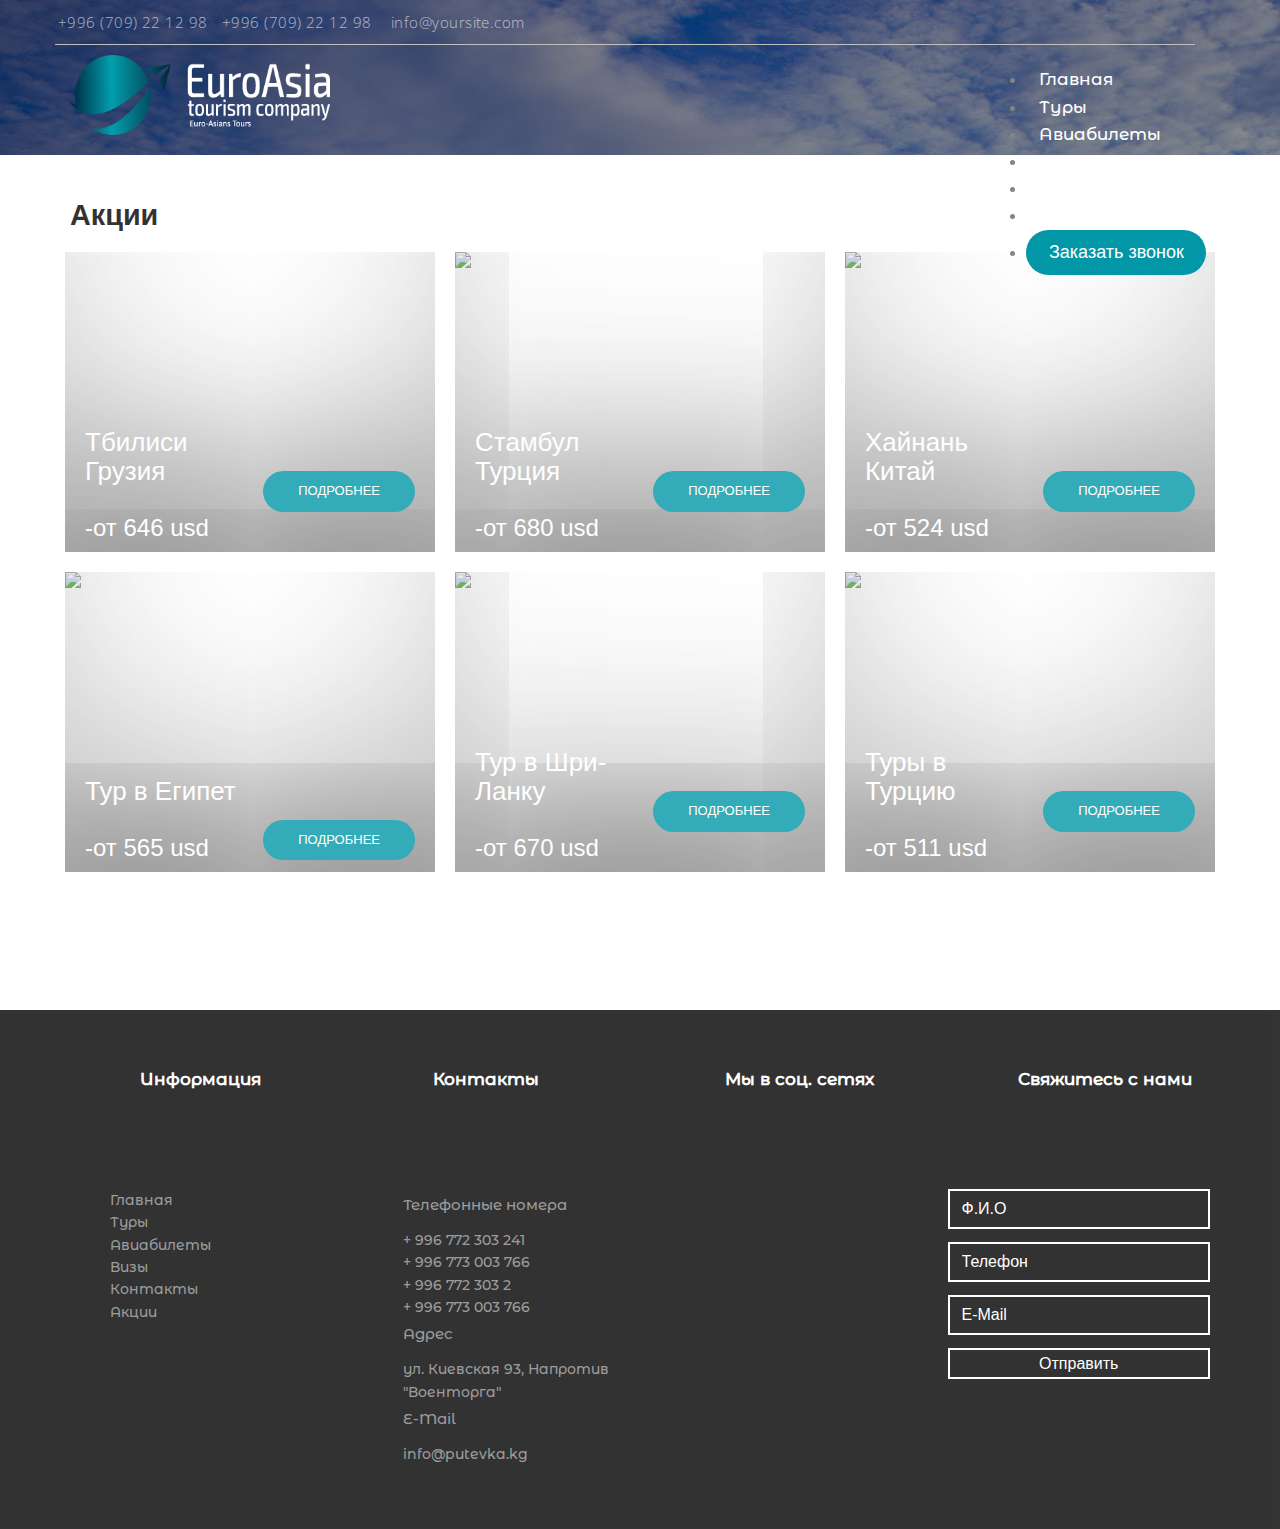
==== accien.html @ 18db5820 "Added h1 tag" ====
<!DOCTYPE html>
<!--[if lt IE 7]>      <html class="no-js lt-ie9 lt-ie8 lt-ie7"> <![endif]-->
<!--[if IE 7]>         <html class="no-js lt-ie9 lt-ie8"> <![endif]-->
<!--[if IE 8]>         <html class="no-js lt-ie9"> <![endif]-->
<!--[if gt IE 8]><!--> <html class="no-js"> <!--<![endif]-->
	<head>
	<meta charset="utf-8">
	<meta http-equiv="X-UA-Compatible" content="IE=edge">
	<title>Главная страничка</title>
	<meta name="viewport" content="width=device-width, initial-scale=1">
	<meta name="description" content="" />
	<meta name="keywords" content="" />
	<meta name="author" content="" />

  	<!-- Facebook and Twitter integration -->
	<meta property="og:title" content=""/>
	<meta property="og:image" content=""/>
	<meta property="og:url" content=""/>
	<meta property="og:site_name" content=""/>
	<meta property="og:description" content=""/>
	<meta name="twitter:title" content="" />
	<meta name="twitter:image" content="" />
	<meta name="twitter:url" content="" />
	<meta name="twitter:card" content="" />

	<!-- Place favicon.ico and apple-touch-icon.png in the root directory -->
	<link rel="shortcut icon" href="favicon.ico">
	 <link href='https://fonts.googleapis.com/css?family=Open+Sans:400,700,300' rel='stylesheet' type='text/css'>
	<!-- Animate.css -->
	<link rel="stylesheet" href="css/animate.css">
	<!-- Icomoon Icon Fonts-->
	<link rel="stylesheet" href="css/icomoon.css">
	<!-- Bootstrap  -->
	<link rel="stylesheet" href="css/bootstrap.css">
	<!-- Superfish -->
	<link rel="stylesheet" href="css/superfish.css">
    <!--main style-->
	<link rel="stylesheet" href="css/style.css">
	<!-- Modernizr JS -->
	<script src="js/modernizr-2.6.2.min.js"></script>
	<!-- FOR IE9 below -->
	<!--[if lt IE 9]>
	<script src="js/respond.min.js"></script>
	<![endif]-->
	</head>
	<body>
		
		<div id="fh5co-header">

			<header id="fh5co-header-section">
				<div style="background-image: url(images/head.jpg); position:relative;">
				<div class="container">

					<div class="top-1 row">
						<div class="col-sm-8 num-email">
						  <ul>
							<li><i class="icon-phone2"></i>+996 (709) 22 12 98</li>
							<li>+996 (709) 22 12 98</li>
							<li><i class="icon-mail"></i><span class="mail">info@yoursite.com</span></li>
						  </ul>
						</div>

                    <div class="pull-right">
						<ul>
							<li><a href="#"><i class="icon-twitter2"></i></a></li>
							<li><a href="#"><i class="icon-facebook2"></i></a></li>
							<li><a href="#"><i class="icon-instagram"></i></a></li>
							<li><a href="#"><i class="icon-youtube"></i></a></li>
						</ul>
					</div>
					</div>


					<div class="nav-header">
						<a href="#" class="js-fh5co-nav-toggle fh5co-nav-toggle"><i></i></a>
						<div class="col-sm-4 img_div"><a href="index.html"><img class="logo" src="images/logo.png" alt="логотип сайта" height="80" width="260"></a></div>
						<!-- START #fh5co-menu-wrap -->
						<nav id="fh5co-menu-wrap" role="navigation">
							<ul class="menu-li sf-menu" id="fh5co-primary-menu">
								<li class="active"><a href="index.html">Главная</a></li>
								<li><a href="tours.html">Туры</a></li>
								<li><a href="avias.html">Авиабилеты</a></li>
								<li><a href="vizas.html">Визы</a></li>
								<li><a href="contact.html">Акции</a></li>
								<li><a href="ik.html">Иссык-Куль</a></li>
								<li><button class="pulse-button">Заказать звонок</button></li>
							</ul>
						</nav>
					</div>
				</div>
			</div>
			</header>



		</div>
		
					<div class="log-accien">
						<h1>Акции</h1>
			
				<div class="fh5co-listing">
			<div class="container">
				<div class="row">

					<div class="col-md-4 col-sm-4 fh5co-item-wrap">
						<a  href="one.html" class="fh5co-listing-item">
							<img src="images/img-1.jpg" alt="" class="img-responsive">
							<div class="fh5co-listing-copy">
								<button>ПОДРОБНЕЕ</button>
								<h2>Тбилиси Грузия</h2>
								<h3>-от 646 usd</h3>

								</div>


						</a>
					</div>

					<div class="col-md-4 col-sm-4 fh5co-item-wrap">
						<a class="fh5co-listing-item">
							<img src="images/img-2.jpg" alt="Free HTML5 Bootstrap Template by FreeHTML5.co" class="img-responsive">
							<div class="fh5co-listing-copy">
								<button>ПОДРОБНЕЕ</button>
								<h2>Стамбул Турция</h2>
								<h3>-от 680 usd</h3>
							</div>
						</a>
					</div>
					<div class="col-md-4 col-sm-4 fh5co-item-wrap">
						<a class="fh5co-listing-item">
							<img src="images/img-3.jpg" alt="Free HTML5 Bootstrap Template by FreeHTML5.co" class="img-responsive">
							<div class="fh5co-listing-copy">
								<button>ПОДРОБНЕЕ</button>
								<h2>Хайнань Китай</h2>
								<h3>-от 524 usd</h3>
							</div>
						</a>
					</div>
					<!-- END 3 row -->

					<div class="col-md-4 col-sm-4 fh5co-item-wrap">
						<a class="fh5co-listing-item">
							<img src="images/img-4.jpg" alt="Free HTML5 Bootstrap Template by FreeHTML5.co" class="img-responsive">
							<div class="fh5co-listing-copy">
								<button>ПОДРОБНЕЕ</button>
								<h2>Тур в Египет</h2>
								<h3>-от 565 usd</h3>
							</div>
						</a>
					</div>
					<div class="col-md-4 col-sm-4 fh5co-item-wrap">
						<a class="fh5co-listing-item">
							<img src="images/img-5.jpg" alt="Free HTML5 Bootstrap Template by FreeHTML5.co" class="img-responsive">
							<div class="fh5co-listing-copy">
								<button>ПОДРОБНЕЕ</button>
								<h2>Тур в Шри-Ланку</h2>
								<h3>-от 670 usd</h3>
							</div>
						</a>
					</div>
					<div class="col-md-4 col-sm-4 fh5co-item-wrap">
						<a class="fh5co-listing-item">
							<img src="images/img-6.jpg" alt="Free HTML5 Bootstrap Template by FreeHTML5.co" class="img-responsive">
							<div class="fh5co-listing-copy">
								<button>ПОДРОБНЕЕ</button>
								<h2>Туры в Турцию</h2>
								<h3>-от 511 usd</h3>
							</div>
						</a>
					</div>
					<!-- END 3 row -->


				</div>
			</div>
		</div>
		<footer>
					<div id="footer">
					<div class="container">
						<div class="row">
							<div class="col-md-3 col-sm-3">
								<h1>Информация</h1>
								<ul>
									<li>Главная</li>
									<li>Туры</li>
									<li>Авиабилеты</li>
									<li>Визы</li>
									<li>Контакты</li>
									<li>Акции</li>
								</ul>
							</div>
							<div class="col-md-3 col-sm-3">
								<h1>Контакты</h1>
								<ul>
									<span>Телефонные номера</span>
									<li>+ 996 772 303 241</li>
									<li>+ 996 773 003 766</li>
									<li>+ 996 772 303 2</li>
									<li>+ 996 773 003 766</li>
									<span>Адрес</span>
									<li>ул. Киевская 93, Напротив "Военторга"</li>
									<span>E-Mail</span>
									<li>info@putevka.kg</li>
								</ul>
							</div>
							<div class="col-md-3 col-sm-3">
								<h1>Мы в соц. сетях</h1>
								<p class="fh5co-social-icons">
									<a href="#"><i class="icon-twitter2"></i></a>
									<a href="#"><i class="icon-facebook2"></i></a>
									<a href="#"><i class="icon-instagram"></i></a>
									<a href="#"><i class="icon-dribbble2"></i></a>
									<a href="#"><i class="icon-youtube"></i></a>
								</p>
							</div>
							<div class="col-md-3 col-sm-3">
								<h1>Свяжитесь с нами</h1>
								<form>
									<input placeholder="Ф.И.О"></input>
									<input placeholder="Телефон"></input>
									<input placeholder="E-Mail"></input>
									<button>Отправить</button>
								</form>
							</div>
						</div>
					</div>
				</div>
			</footer>
		</div>
		<script>

		window.onscroll = function() {
			var scrolled = window.pageYOffset || document.documentElement.scrollTop;
			document.getElementsByClassName('top-1').style.backgroundColor= scrolled==0?"red":"blue";
		}

		$(document).ready(function(){
			$("#myBtn").click(function(){
				$("#myModal").modal();
			});
			$(".tar").click(function(){
				$("#myModal").modal();
			});
			           
	});
</script>
					
				
			
		
		
		
		
	

	<script src="js/jquery.min.js"></script>
	<!-- jQuery Easing -->
	<script src="js/jquery.easing.1.3.js"></script>
	<!-- Bootstrap -->
	<script src="js/bootstrap.min.js"></script>
	<!-- Waypoints -->
	<script src="js/jquery.waypoints.min.js"></script>
	<!-- Stellar -->
	<script src="js/jquery.stellar.min.js"></script>
	<!-- Superfish -->
	<script src="js/hoverIntent.js"></script>
	<script src="js/superfish.js"></script>

	<!-- Main JS -->
	<script src="js/main.js"></script>

	</body>
</html>
---- css/style.css ----
@font-face {
  font-family: 'icomoon';
  src: url("../fonts/icomoon/icomoon.eot?srf3rx");
  src: url("../fonts/icomoon/icomoon.eot?srf3rx#iefix") format("embedded-opentype"), url("../fonts/icomoon/icomoon.ttf?srf3rx") format("truetype"), url("../fonts/icomoon/icomoon.woff?srf3rx") format("woff"), url("../fonts/icomoon/icomoon.svg?srf3rx#icomoon") format("svg");
  font-weight: normal;
  font-style: normal;
}
@font-face {
  font-family: 'Montserrat';

  src: url("../fonts/Monsteratt/MontserratAlternates-Medium.eot");
  src: url("../fonts/Monsteratt/MontserratAlternates-Medium.eot?#iefix") format("embedded-opentype"),
  url("../fonts/Monsteratt/MontserratAlternates-Medium.woff") format("woff"),
  url("../fonts/Monsteratt/MontserratAlternates-Medium.ttf") format("truetype");
  font-weight: normal;
  font-style: normal;
}
.log-accien {
  top: 200px;
  position: absolute;
  width: 100%;
  z-index: 2;
  height:auto;
  color: #fff;
  opacity: 0.8;
}
.log-accien h1 {
  font-size: 1.8em;
  font-weight:800;
  color:#000;
  margin-left: 70px;
  margin-bottom: 100px;
  position:relative;
}
#place {
  width: 100%;
  height: 200px;
  position: relative;
}
.block-img {
  width:20px;
  height: 20px;
  position: absolute;
  margin-bottom:7px;
  margin-right: 5px;
  z-index: 999;
}
.sub-up {
  width:100%;
  height:100%;
  display: block;
  background-color: #000;
  position: absolute;
  z-index: 9999;
  transition: all.3s ease-in-out;
  -webkit-transition:all.3s ease-in-out;
  -o-transition:all.3s ease-in-out;
  -moz-transition:all.3s ease-in-out;
  -ms-transition:all.3s ease-in-out;
  opacity: 0;
}
.sub-up button {
  border: none;
  color: #fff;
  border-radius: 100px;
  font-size: 13px;
  padding: 10px 35px;
  margin-top: 13%;
  background:#0297a7;
}
.sub-button button:hover{
  background: #4246ff;
  transition: 0.5s ease;
  -webkit-transition:0.5s ease;
  -o-transition:0.5s ease;
  -moz-transition:0.5s ease;
  -ms-transition:0.5s ease;
}
.sub-up p{
  color: #fff;
  font-size: 20px;
  margin-left: 5%;
  margin-top: 6%;
  width: 100%;
}
.sub-up h4 {
  color: #fff;
  font-size: 20px;
  width: 50%;
  float:left;
  margin-left: 5%;
  
  font-weight: 700;
}
.sub-up h3 {
  width: 90%;
  margin: 5% 0 5% 5%;
  font-weight: 700;
}
.sub-up h3 img {
  width: 25px;
  height: 25px;
  margin-bottom:3.3%;
  margin-right: 2%;
}
.fh5co-item-wrap a:hover .sub-up{
  transition: 1s ease;
  -webkit-transition:1s ease;
  -o-transition:1s ease;
  -moz-transition:1s ease;
  -ms-transition:1s ease;
  display:block;
  opacity: 0.89;
}
.fh5co-item-wrap a:hover .hiding {
  display: none;
}
/**/
.h-1 {
  font-size: 1.6em;
  font-weight:700;
  color:#000;
  position:relative;
}
#myCarousel p {
  position: absolute;
  z-index: 999999;
  margin: 4.5%;
  font-size: 1.5em;
  padding: 1.5%;
  border-radius: 10px;
  background-color: #028495;
  color: #fff;
  font-weight: 740;
}
.large p, .text p {
  color:#000;
}
.large h3, h4 {
  font-weight: 600;
  color:#000;
  margin-bottom: 3%;
}
.large img {
  width: 100%;
  height:100%;
  margin: 4% 9% 0 0;
}
.large {
  margin-left: 5%;
}
/*main css*/
/*Стили для Блока*/
#block_1 {
  width:85%;
  height: 100%;
  margin-left: 15%;
  border: 6px solid #028495;
  box-shadow: 0 25px 45px 0 rgba(0,0,0, .2)
}
@media (max-width: 992px){

  #block_1 {
    width:100%;
    height: 90%;
    margin-top:5%;
    margin-bottom: 5%;
    border-style: solid;
    border-color: #028495;
    border-width: 4px;
    float:left;
    margin-left:0;
  }
}
#block_1 input {
  width: 80%;
  height: 40px;
  margin: 0 0 10% 10%;
  color: #000;
  border-style:solid;
  border-width: 1px;
  border-color: #737373;
  border-radius: 4px;
  outline: none;
  padding: 10px 10px;
}
#block_1 h1 {
  width:86%;
  font-size: 20px;
  margin-top: 7%;
  margin-left: 14%;
}
#block_1 div input {
  width:80%;
  margin:0 0 10% 10%;
  color: #000;

}
.text {
  color: #000;
  background-color: #f7f7f7;
  padding: 30px;
  margin-top: 5%;
}
.text h3 {
  margin-bottom: 5%;
}
#block_1 button {
  width: 80%;
  height: 40px;
  background-color: #0297a7;
  border: none;
  border-radius: 20px;
  margin:10%;
}
.log h1 {
  font-size: 40px;
  text-align: left;
  margin-left: 8%
}
/*Конец стилей для Блока*/
/*footer*/
#footer  h1 {
  font-size: 17px;
  font-family: 'Montserrat';
  float: left;
/*  text-align: center;*/
  width: 100%;
  color: #fff;
}
#footer  span {
  font-size: 15px;
  font-family: 'Montserrat';
  float:left;
  text-align: 100%;
  width: 100%;
  margin-top: 4px;
  margin-bottom: 12px;
}
#footer  li {
  list-style-type: none;
  font-size:14px;
  font-family: 'Montserrat';
  text-align: left;
}
#footer input {
  width: 100%;
  height: 40px;
  margin-bottom: 13px;
  padding-left: 12px;
  background: none;
  border-style: solid;
  border-color: #fff;
  border-width: 2px;
  color: #fff;
  font-weight: 200;
}
#footer ::-webkit-input-placeholder {color: #fff;}
#footer ::-o-input-placeholder {color: #fff;}
#footer ::-moz-input-placeholder {color: #fff;}
#footer ::-ms-input-placeholder {color: #fff;}
#footer  button {
  width: 100%;
  text-align: center;
  background: none;
  border-style: solid;
  border-color: #fff;
  border-width: 2px;
  color: #fff;
  font-family: Arial, sans-serif;
}
/*Конец измененного футера*/
/*Стиль Карты*/
.map_1 {
  height: 400px;
  margin-top: 3%;
}

/*Стили для Туры*/

.ul_2 {
  width:90%;
  height: 100%;
  background-color: #f2f2f2;
  margin: 0 0 5% 5%;
}
.ul_2 > li {
  list-style-type: none;
}
.ul_2 > li > label > span{
  color: #000;
  font-size: 14px;
  font-family: 'Montserrat', sans-serif;
  margin-bottom: 10px;
  margin-left: 10px;
  font-weight: 100;
  opacity: 1;
}
/*Стили для Визы*/
.h_1 {
  float: left;
  text-align: left;
  font-size: 30px;
  color: #000;
  margin-left: 3%;
  float: left;

  width: 97%;
  font-family: 'Montserrat';
  height: auto;
}

.h_2 > li {
  text-align: left;
  width: 100%;
  height:;
  font-family: 'Montserrat';
  float: left;
  margin:0;
  margin-bottom: 0.3%;
  font-size: 15px;
  color: #0297a7;
  list-style-type: none;
}
.h_2 > li > span {
  text-align: left;
  font-family: 'Montserrat';
  padding-left: 6px;
  font-size: 15px;
  color: #000;
}
.log {
  top: 200px;
  position: absolute;
  width: 100%;
  z-index: 2;
  height:auto;
  color: #fff;
  opacity: 0.8;
}
/*Конец стилей для Визы*/



/*для description*/
.content{
  position: relative;
  background: #4246ff;
  height: auto;
  width: 100%;
}

/*второй позвони*/
.own_input {
    width: 300px;
    height: 50px;
    font-size: 16px;
    padding-left: 12px;
    position: relative;
}
.own_img {
    width:50px;
    height: 50px;
    z-index: 222;
}

.own_img:hover{
  cursor: pointer;
}

.top-1 ul li{
  font-size: 15px;
  list-style: none;
  display: inline;
  padding: 5px;
  line-height:35px;
  color: #fff;
  opacity: .60;
  letter-spacing: .45px;
  font-family: "Open Sans", sans-serif;
}
.top-1{
  position: relative;
  float: left;
  width: 100%;
  padding-top: 5px;
  border-bottom: 1px silver solid;
  height: 45px;
}
.num-email{
margin-left: -57px;
}
.icon-mail{
  padding-right: 5px!important;
}
.top-1 ul li:hover{
  cursor: pointer;
  opacity: 1;
  transition: all.3s ease;
  -webkit-transition:3s ease;
  -o-transition:3s ease;
  -moz-transition:3s ease;
  -ms-transition:3s ease;
}
.logo{
  display: flex;
  justify-content: center;
  height:80px; 
  width:260px;
}
.img_div {
  margin-top: 10px;
  width: 25%;
}
/*modal*/
.z-modal{
  z-index: 9999999;
  width: auto;
  min-height: 150px;
  max-height: none;
  height: auto;
}
.manager-icon{
  margin: 0 auto;
  height: 100px;
  width: 100px;
  background: url(../images/dispatcher.png) center no-repeat;
  background-size:100%;
}
.callme-title, .widget-title{
  font-family: OpenSansSemiBold, sans-serif;
  font-size: 26px;
  letter-spacing: -1.1px;
  text-align: center;
  color: #333333;
}
.callme-form{
  padding:5px 0 30px 30px;
  display: inline-block;
}
.messengers{
  text-align: center;
}
.messengers img{
  height: 90px;
  width: 90px;
}

.callme-input{
  width: 280px;
  border-radius: 28px;
  background-color: #ffffff;
  border: solid 1px #d4d7da;
  outline: none;
  font-size: 17px;
  text-align: left;
  color: #8c97a0;
  padding: 15px 20px;
  font-family: OpenSansRegular, sans-serif;
}
.callme-button{
  text-align: center;
  color: #fff;
  border: none;
  background-color: #0297a7;
  line-height: 58px;
  min-width: 236px;
  height: 58px;
  border-radius: 100px;
  text-transform: uppercase;
}
/*blok turov*/
.small-listing {
  float: left;
  position: relative;
  width: 75%;
}
@media (max-width: 977px){
  .small-listing {
  float: left;
  position: relative;
  width: 99%;
  margin-left: 1%;
}
}
.small-listing .fh5co-item-wrap {
  padding-left: 10px;
  padding-right: 10px;
  margin-bottom: 20px;
  position: relative;
  width:360px;
  height: 100%;
}
.small-listing .fh5co-item-wrap .fh5co-listing-item {
  background: #fff;
  position: relative;
  display: block;
  width: 100%;
  height: 100%;
  cursor: pointer;
  overflow: hidden;
  
}
.small-listing .fh5co-item-wrap .fh5co-listing-item:after {
  position: absolute;
  content: "";
  height: 100%;
  width: 100%;
  top: 0;
  z-index: 12;
  -webkit-box-shadow: inset 0px -126px 211px -69px rgba(0, 0, 0, 0.75);
  -moz-box-shadow: inset 0px -126px 211px -69px rgba(0, 0, 0, 0.75);
  box-shadow: inset 0px -126px 211px -69px rgba(0, 0, 0, 0.75);
  -webkit-transition: 0.3s;
  -o-transition: 0.3s;
  transition: 0.3s;
}
.small-listing .fh5co-item-wrap .fh5co-listing-item img {
  position: relative;
  width: 360px;
  height: 250px;
  z-index: 10;
  -webkit-transition: 0.3s;
  -o-transition: 0.3s;
  transition: 0.3s;
}
.small-listing .fh5co-item-wrap .fh5co-listing-item .fh5co-listing-copy {
  position: absolute;
  bottom: 0;
  left: 20px;
  right: 20px;
  z-index: 15;
  font-size: 16px;
}
.small-listing .fh5co-item-wrap .fh5co-listing-item .fh5co-listing-copy h2 {
  color: #fff;
  font-size: 23px;
  -webkit-transition: 0.2s;
  -o-transition: 0.2s;
  transition: 0.2s;
}
.small-listing .fh5co-item-wrap .fh5co-listing-item .fh5co-listing-copy .icon {
  display: block;
  position: absolute;
  right: 0;
  top: 0;
  bottom: 20px;
  width: 30px;
  height: 30px;
  border: 1px solid #fff;
  line-height: 32px;
  font-size: 16px;
  text-align: center;
  -webkit-border-radius: 50%;
  -moz-border-radius: 50%;
  -ms-border-radius: 50%;
  border-radius: 50%;
  -webkit-transition: 0.2s;
  -o-transition: 0.2s;
  transition: 0.2s;
}
.small-listing .fh5co-item-wrap .fh5co-listing-item .fh5co-listing-copy .icon i {
  color: #fff;
}
.small-listing .fh5co-item-wrap .fh5co-listing-item:hover img {
  -webkit-transform: scale(1.1);
  -moz-transform: scale(1.1);
  -ms-transform: scale(1.1);
  -o-transform: scale(1.1);
  transform: scale(1.1);
}
.small-listing .fh5co-item-wrap .fh5co-listing-item .fh5co-listing-copy > button:hover{
  background: #4246ff;
  transition: 0.5s ease;
  -webkit-transition:0.5s ease;
  -o-transition:0.5s ease;
  -moz-transition:0.5s ease;
  -ms-transition:0.5s ease;
}
.small-listing .fh5co-item-wrap .fh5co-listing-item:hover:after {
  -webkit-box-shadow: inset 0px -126px 311px -69px rgba(0, 0, 0, 0.95);
  -moz-box-shadow: inset 0px -126px 311px -69px rgba(0, 0, 0, 0.95);
  box-shadow: inset 0px -126px 311px -69px rgba(0, 0, 0, 0.95);
}
.small-listing .fh5co-item-wrap .fh5co-listing-item:hover .fh5co-listing-copy h2{
  margin-left: 10px;
}
/*The end*/
.small-listing .fh5co-item-wrap .fh5co-listing-item .fh5co-listing-copy h3{
  color: #fff;
  font-size: 18px;
  transition: all.1s ease-in-out;
  -webkit-transition:all.1s ease-in-out;
  -o-transition:all.1s ease-in-out;
  -moz-transition:all.1s ease-in-out;
  -ms-transition:all.1s ease-in-out;
}
.small-listing .fh5co-item-wrap .fh5co-listing-item:hover .fh5co-listing-copy h3{
  margin-left: 10px;
  transition: all.2s ease;
  -webkit-transition:all.2s ease;
  -o-transition:all.2s ease;
  -moz-transition:all.2s ease;
  -ms-transition:all.2s ease;
}

.fh5co-listing-copy{
  display: block;
}
.podrob{
  width: 50%;
  padding: 0;
}
.fh5co-listing-copy  button {
  border: none;
  color: #fff;
  border-radius: 100px;
  font-size: 13px;
  padding: 10px 35px;
  float: right;
  margin-top: 13%;
  background:#0297a7;
}
.fh5co-listing-copy  button:hover{
  background: #4246ff;
  transition: 0.5s;
  -webkit-transition:0.5s ease;
  -o-transition:0.5s ease;
  -moz-transition:0.5s ease;
  -ms-transition:0.5s ease;
}

/*button*/
.pulse-button {
  text-align: center;
  font-weight: 500;
  color: #fff;
  font-size: 18px;
  position: relative;
  width: 180px;
  height: 45px;
  border: none;
  box-shadow: 0 0 0 0 rgba(240, 241, 243,0.7);
  border-radius: 40px;
  background-color: #0297a7;
  background-size:cover;
  background-repeat: no-repeat;
  cursor: pointer;
  -webkit-animation: pulse 1s infinite cubic-bezier(0.66, 0, 0, 1);
  -moz-animation: pulse 1s infinite cubic-bezier(0.66, 0, 0, 1);
  -ms-animation: pulse 1s infinite cubic-bezier(0.66, 0, 0, 1);
  animation: pulse 1s infinite cubic-bezier(0.66, 0, 0, 1);
}
.pulse-button:hover
{
  cursor: pointer;
  -webkit-animation: none;-moz-animation: none;-ms-animation: none;animation: none;
}
/*animation of button*/
@-webkit-keyframes pulse {to {box-shadow: 0 0 0 25px rgba(232, 76, 61, 0);}}
@-moz-keyframes pulse {to {box-shadow: 0 0 0 25px rgba(232, 76, 61, 0);}}
@-ms-keyframes pulse {to {box-shadow: 0 0 0 25px rgba(232, 76, 61, 0);}}
@keyframes pulse {to {box-shadow: 0 0 0 25px rgba(232, 76, 61, 0);}}

body {
  font-family: "Raleway", Arial, sans-serif;
  line-height: 1.6;
  font-size: 16px;
  background: #fff;
  color: #848484;
  font-weight: 300;
  overflow-x: hidden;
}
body.fh5co-offcanvas {
  overflow: hidden;
}

a {
  color: #fff;
  -webkit-transition: 0.5s;
  -o-transition: 0.5s;
  transition: 0.5s;
}
a:hover {
  text-decoration: none !important;
  color: #fff !important;
}

p, ul, ol {
  margin-bottom: 1.5em;
  font-size: 16px;
  color: #848484;
  font-family: "Raleway", Arial, sans-serif;
}

h1, h2, h5, h6 {
  color: #5a5a5a;
  font-family: "Raleway", Arial, sans-serif;
  font-weight: 400;
  margin: 0 0 30px 0;
}

figure {
  margin-bottom: 2em;
}

::-webkit-selection {
  color: #fcfcfc;
  background: #264E86;
}

::-moz-selection {
  color: #fcfcfc;
  background: #264E86;
}

::selection {
  color: #fcfcfc;
  background: #264E86;
}

#fh5co-header {
  position: relative;
  margin-bottom: 0;
  z-index: 9999999;
}

.fh5co-cover,
.fh5co-hero {
  position: relative;
  height: 800px;
}
@media screen and (max-width: 768px) {
  .fh5co-cover,
  .fh5co-hero {
    height: 700px;
  }
}
.fh5co-cover.fh5co-hero-2,
.fh5co-hero.fh5co-hero-2 {
  height: 600px;
}
.fh5co-cover.fh5co-hero-2 .fh5co-overlay,
.fh5co-hero.fh5co-hero-2 .fh5co-overlay {
  position: absolute !important;
  width: 100%;
  top: 0;
  left: 0;
  bottom: 0;
  right: 0;
  z-index: 1;
  background: rgba(0, 0, 0, 0.8);
}

.fh5co-overlay {
  position: absolute !important;
  width: 100%;
  top: 0;
  left: 0;
  bottom: 0;
  right: 0;
  z-index: 1;
  background: rgba(0, 0, 0, 0.2);
}

.fh5co-cover {
  background-size: cover;
  position: relative;
}
@media screen and (max-width: 768px) {
  .fh5co-cover {
    heifght: inherit;
    padding: 3em 0;
  }
}
.fh5co-cover .btn {
  padding: 1em 3em;
  opacity: .9;
  background: #83CC61 !important;
}
.fh5co-cover.fh5co-cover_2 {
  height: 600px;
}
@media screen and (max-width: 768px) {
  .fh5co-cover.fh5co-cover_2 {
    heifght: inherit;
    padding: 3em 0;
  }
}
.fh5co-cover .desc {
  top: 45%;
  position: absolute;
  width: 100%;
  margin-top: -80px;
  z-index: 2;
  color: #fff;
}
@media screen and (max-width: 768px) {
  .fh5co-cover .desc {
    padding-left: 15px;
    padding-right: 15px;
  }
}
.fh5co-cover .desc h2 {
  color: #fff;
  text-transform: uppercase;
  font-size: 60px;
  margin-bottom: 30px;
  font-weight: 300 !important;
}
.fh5co-cover .desc h2 strong {
  font-weight: 700;
}
@media screen and (max-width: 768px) {
  .fh5co-cover .desc h2 {
    font-size: 40px;
  }
}
.fh5co-cover .desc span {
  display: block;
  margin-bottom: 30px;
  font-size: 28px;
  letter-spacing: 1px;
}
.fh5co-cover .desc span a {
  color: #fff;
}
.fh5co-cover .desc span a:hover, .fh5co-cover .desc span a:focus {
  color: #fff !important;
}
.fh5co-cover .desc span a:hover.btn, .fh5co-cover .desc span a:focus.btn {
  border: 2px solid #fff !important;
  background: transparent !important;
}
.fh5co-cover .desc span a.fh5co-site-name {
  padding-bottom: 2px;
  border-bottom: 1px solid rgba(255, 255, 255, 0.7);
}

.fh5co-section {
  padding: 5em 0;
}
@media screen and (max-width: 768px) {
  .fh5co-section {
    padding: 3em 0;
  }
}

.fh5co-listing {
  float: left;
  position: relative;
  width: 100%;
  margin-top: -5em;
  padding-bottom: 5em;
}
.fh5co-listing .fh5co-item-wrap {
  padding-left: 10px;
  padding-right: 10px;
  margin-bottom: 20px;
  position: relative;

}
.fh5co-listing .fh5co-item-wrap .fh5co-listing-item {
  background: #fff;
  position: relative;
  display: block;
  width: 100%;
  height: 100%;
  cursor: pointer;
  overflow: hidden;
}
.fh5co-listing .fh5co-item-wrap .fh5co-listing-item:after {
  position: absolute;
  content: "";
  height: 100%;
  width: 100%;
  top: 0;
  z-index: 12;
  -webkit-box-shadow: inset 0px -126px 211px -69px rgba(0, 0, 0, 0.75);
  -moz-box-shadow: inset 0px -126px 211px -69px rgba(0, 0, 0, 0.75);
  box-shadow: inset 0px -126px 211px -69px rgba(0, 0, 0, 0.75);
  -webkit-transition: 0.3s;
  -o-transition: 0.3s;
  transition: 0.3s;
}
.fh5co-listing .fh5co-item-wrap .fh5co-listing-item img {
  position: relative;
  z-index: 10;
  -webkit-transition: 0.3s;
  -o-transition: 0.3s;
  transition: 0.3s;
}
.fh5co-listing .fh5co-item-wrap .fh5co-listing-item .fh5co-listing-copy {
  position: absolute;
  bottom: 0;
  left: 20px;
  right: 20px;
  z-index: 15;
  font-size: 16px;
}
.fh5co-listing .fh5co-item-wrap .fh5co-listing-item .fh5co-listing-copy h2 {
  color: #fff;
  font-size: 26px;
  -webkit-transition: 0.2s;
  -o-transition: 0.2s;
  transition: 0.2s;
}
.fh5co-listing .fh5co-item-wrap .fh5co-listing-item .fh5co-listing-copy .icon {
  display: block;
  position: absolute;
  right: 0;
  top: 0;
  bottom: 20px;
  width: 30px;
  height: 30px;
  border: 1px solid #fff;
  line-height: 32px;
  font-size: 16px;
  text-align: center;
  -webkit-border-radius: 50%;
  -moz-border-radius: 50%;
  -ms-border-radius: 50%;
  border-radius: 50%;
  -webkit-transition: 0.2s;
  -o-transition: 0.2s;
  transition: 0.2s;
}
.fh5co-listing .fh5co-item-wrap .fh5co-listing-item .fh5co-listing-copy .icon i {
  color: #fff;
}
.fh5co-listing .fh5co-item-wrap .fh5co-listing-item:hover img {
  -webkit-transform: scale(1.1);
  -moz-transform: scale(1.1);
  -ms-transform: scale(1.1);
  -o-transform: scale(1.1);
  transform: scale(1.1);
}
.fh5co-listing .fh5co-item-wrap .fh5co-listing-item:hover:after {
  -webkit-box-shadow: inset 0px -126px 311px -69px rgba(0, 0, 0, 0.95);
  -moz-box-shadow: inset 0px -126px 311px -69px rgba(0, 0, 0, 0.95);
  box-shadow: inset 0px -126px 311px -69px rgba(0, 0, 0, 0.95);
}
.fh5co-listing .fh5co-item-wrap .fh5co-listing-item:hover .fh5co-listing-copy h2 {
  margin-left: 10px;
}
.fh5co-listing .fh5co-item-wrap .fh5co-listing-item:hover .fh5co-listing-copy .icon {
  margin-right: 10px;
}

.fh5co-news ul {
  padding: 0;
  margin: 0;
}
.fh5co-news ul li {
  padding: 0;
  margin: 0;
  list-style: none;
}
.fh5co-news ul li a {
  display: block;
  border-bottom: 1px solid rgba(255, 255, 255, 0.1);
  padding-top: 20px;
}
.fh5co-news ul li a .fh5co-date {
  font-family: Arial, sans-serif;
  color: rgba(255, 255, 255, 0.3);
  text-transform: uppercase;
  font-size: 12px;
  font-weight: bold;
  letter-spacing: .08em;
  display: block;
  margin-bottom: 10px;
}
.fh5co-news ul li a h3 {
  margin-bottom: 10px;
  font-size: 20px;
  color: #fff;
}
.fh5co-news ul li a:hover {
  background: #000;
  padding-left: 30px;
}

/* Superfish Override Menu */
.sf-menu {
  margin: 0.4em 0 0 0 !important;
}

.sf-menu {
  float: right;
}

.sf-menu ul {
  box-shadow: none;
  border: transparent;
  min-width: 10em;
  *width: 10em;
}

.sf-menu a {
  font-family: "Montserrat", sans-serif;;
  font-size: 17px!important;
  color: #fff!important;

  font-weight: normal;
  border-left: none;
  border-top: none;
  border-top: none;
  text-decoration: none;
  zoom: 1;
  border-bottom: none !important;
}
.sf-menu a:hover, .sf-menu a:focus {
  color: #0293a3  !important;
}

.sf-menu li.active a:hover, .sf-menu li.active a:focus {
  color: #0293a3;
}
.sf-menu li,
.sf-menu ul li,
.sf-menu ul ul li,
.sf-menu li:hover,
.sf-menu li.sfHover {
  background: transparent;
}

.sf-menu ul li a,
.sf-menu ul ul li a {
  text-transform: none;
  padding: 0.2em 1em !important;
  letter-spacing: 1px;
  font-size: 14px !important;
}

.sf-menu li:hover a,
.sf-menu li.sfHover a,
.sf-menu ul li:hover a,
.sf-menu ul li.sfHover a,
.sf-menu li.active a {
  color: #fff;
}

.sf-menu ul li:hover,
.sf-menu ul li.sfHover {
  background: transparent;
}

.sf-menu ul li {
  background: transparent;
}

.sf-arrows .sf-with-ul {
  padding-right: 2.5em;
  *padding-right: 1em;
}

.sf-arrows .sf-with-ul:after {
  content: '';
  position: absolute;
  top: 50%;
  right: 1em;
  margin-top: -3px;
  height: 0;
  width: 0;
  border: 5px solid transparent;
  border-top-color: #ccc;
}

.sf-arrows > li > .sf-with-ul:focus:after,
.sf-arrows > li:hover > .sf-with-ul:after,
.sf-arrows > .sfHover > .sf-with-ul:after {
  border-top-color: #ccc;
}

.sf-arrows ul .sf-with-ul:after {
  margin-top: -5px;
  margin-right: -3px;
  border-color: transparent;
  border-left-color: #ccc;
}

.sf-arrows ul li > .sf-with-ul:focus:after,
.sf-arrows ul li:hover > .sf-with-ul:after,
.sf-arrows ul .sfHover > .sf-with-ul:after {
  border-left-color: #ccc;
}

#fh5co-header-section {
  padding: 0;
  position: absolute;
  top: 0;
  left: 0;
  width: 100%;
  z-index: 9999;
  background: rgba(0, 0, 0, 0.42);
}
@media (min-width: 768px) and (max-width: 1178px){
  .pulse-button {
    display: none;
  }
}
.nav-header {
  height: 110px;
  position: relative;
  float: left;
  width: 101%;
  margin-left: -15px;
  /*display: inline-block;*/
}

#fh5co-logo {
  position: relative;
  z-index: 2;
  font-size: 22px;
  text-transform: uppercase;
  margin-top: 35px;
  font-weight: 700;
  float: left;
}
#fh5co-logo span {
  font-weight: 700;
}
@media screen and (max-width: 768px) {
  #fh5co-logo {
    width: 100%;
    float: none;
    text-align: center;
  }
}
#fh5co-logo a {
  color: #fff;
}
#fh5co-logo a:hover, #fh5co-logo a:focus {
  color: #fff !important;
}

#fh5co-menu-wrap {
  width: 75%;
  position: relative;
  z-index: 2;
  display: block;
  float: right;
  margin-top: 15px;
}
#fh5co-menu-wrap .sf-menu a {
  padding: 1em .75em;
}

#fh5co-primary-menu > li > ul li.active > a {
  color: #264E86 !important;
}
#fh5co-primary-menu > li > .sf-with-ul:after {
  border: none !important;
  font-family: 'icomoon';
  speak: none;
  font-style: normal;
  font-weight: normal;
  font-variant: normal;
  text-transform: none;
  line-height: 1;
  /* Better Font Rendering =========== */
  -webkit-font-smoothing: antialiased;
  -moz-osx-font-smoothing: grayscale;
  position: absolute;
  float: right;
  margin-right: -5px;
  top: 50%;
  margin-top: -7px;
  content: "\e922";
  color: rgba(255, 255, 255, 0.5);
}
#fh5co-primary-menu > li > ul li {
  position: relative;
}
#fh5co-primary-menu > li > ul li > .sf-with-ul:after {
  border: none !important;
  font-family: 'icomoon';
  speak: none;
  font-style: normal;
  font-weight: normal;
  font-variant: normal;
  text-transform: none;
  line-height: 1;
  /* Better Font Rendering =========== */
  -webkit-font-smoothing: antialiased;
  -moz-osx-font-smoothing: grayscale;
  position: absolute;
  float: right;
  margin-right: 10px;
  top: 20px;
  font-size: 16px;
  content: "\e924";
  color: rgba(0, 0, 0, 0.5);
}

#fh5co-primary-menu .fh5co-sub-menu {
  padding: 10px 7px 10px;
  background: #fff;
  left: 0;
  -webkit-border-radius: 5px;
  -moz-border-radius: 5px;
  -ms-border-radius: 5px;
  border-radius: 5px;
  -webkit-box-shadow: 0 5px 15px rgba(0, 0, 0, 0.15);
  -moz-box-shadow: 0 5px 15px rgba(0, 0, 0, 0.15);
  -ms-box-shadow: 0 5px 15px rgba(0, 0, 0, 0.15);
  -o-box-shadow: 0 5px 15px rgba(0, 0, 0, 0.15);
  box-shadow: 0 5px 15px rgba(0, 0, 0, 0.15);
}
#fh5co-primary-menu .fh5co-sub-menu > li > .fh5co-sub-menu {
  left: 100%;
}

#fh5co-primary-menu .fh5co-sub-menu:before {
  position: absolute;
  top: -9px;
  left: 20px;
  width: 0;
  height: 0;
  content: '';
}

#fh5co-primary-menu .fh5co-sub-menu:after {
  position: absolute;
  top: -8px;
  left: 21px;
  width: 0;
  height: 0;
  border-right: 8px solid transparent;
  border-bottom: 8px solid #fff;
  border-bottom: 8px solid white;
  border-left: 8px solid transparent;
  content: '';
}

#fh5co-primary-menu .fh5co-sub-menu .fh5co-sub-menu:before {
  top: 6px;
  left: 100%;
}

#fh5co-primary-menu .fh5co-sub-menu .fh5co-sub-menu:after {
  top: 7px;
  right: 100%;
  border: none !important;
}

.site-header.has-image #primary-menu .sub-menu {
  border-color: #ebebeb;
  -webkit-box-shadow: 0 5px 15px 4px rgba(0, 0, 0, 0.09);
  -moz-box-shadow: 0 5px 15px 4px rgba(0, 0, 0, 0.09);
  -ms-box-shadow: 0 5px 15px 4px rgba(0, 0, 0, 0.09);
  -o-box-shadow: 0 5px 15px 4px rgba(0, 0, 0, 0.09);
  box-shadow: 0 5px 15px 4px rgba(0, 0, 0, 0.09);
}
.site-header.has-image #primary-menu .sub-menu:before {
  display: none;
}

#fh5co-primary-menu .fh5co-sub-menu a {
  letter-spacing: 0;
  padding: 0 15px;
  font-size: 18px;
  line-height: 34px;
  color: #575757 !important;
  text-transform: none;
  background: none;
}
#fh5co-primary-menu .fh5co-sub-menu a:hover {
  color: #264E86 !important;
}

.heading-section {
  padding-bottom: 1em;
  margin-bottom: 5em;
}
.heading-section:after {
  position: absolute;
  content: '';
  bottom: 0;
  left: 50%;
  width: 100px;
  margin-left: -50px;
  height: 2px;
  background: #264E86;
}
.heading-section h3 {
  font-size: 40px;
  font-weight: 300;
  position: relative;
}
.heading-section p {
  font-size: 20px;
}

#fh5co-contact .contact-info {
  margin: 0;
  padding: 0;
}
#fh5co-contact .contact-info li {
  list-style: none;
  margin: 0 0 20px 0;
  position: relative;
  padding-left: 40px;
}
#fh5co-contact .contact-info li i {
  position: absolute;
  top: .3em;
  left: 0;
  font-size: 22px;
  color: rgba(255, 255, 255, 0.3);
}
#fh5co-contact .contact-info li a {
  font-weight: 400 !important;
  color: rgba(255, 255, 255, 0.5);
}
#fh5co-contact .form-control {
  -webkit-box-shadow: none;
  -moz-box-shadow: none;
  -ms-box-shadow: none;
  -o-box-shadow: none;
  box-shadow: none;
  border: none;
  border: 1px solid rgba(255, 255, 255, 0.1);
  font-size: 18px;
  background: transparent;
  font-weight: 400;
  -webkit-border-radius: 0px;
  -moz-border-radius: 0px;
  -ms-border-radius: 0px;
  border-radius: 0px;
}
#fh5co-contact .form-control:focus, #fh5co-contact .form-control:active {
  border: 1px solid rgba(255, 255, 255, 0.5);
}
#fh5co-contact input[type="text"] {
  height: 50px;
}
#fh5co-contact .form-group {
  margin-bottom: 30px;
}
#fh5co-contact .btn {
  background: #83CC61;
}

#map {
  width: 100%;
  height: 500px;
  position: relative;
}

@media screen and (max-width: 900px) {
  .top-1{
    display: none;
  }
  .img_div img{
    width: 230px;
  }

}


@media screen and (max-width: 768px) {
  #map {
    height: 200px;
  }
}

.fh5co-social-icons > a {
  padding: 4px 10px;
  color: #264E86;
}
.fh5co-social-icons > a i {
  font-size: 26px;
}
.fh5co-social-icons > a:hover, .fh5co-social-icons > a:focus, .fh5co-social-icons > a:active {
  text-decoration: none;
  color: #5a5a5a;
}

#footer {
  float: left;
  width: 100%;
  clear: both;
  background: #000;
  padding: 60px 0 40px;
  margin-top: 3%
}
#footer p {
  color: rgba(255, 255, 255, 0.7);
  font-size: 14px;
}
#footer p a {
  color: rgba(255, 255, 255, 0.5);
}
#footer p a:hover, #footer p a:active, #footer p a:focus {
  color: rgba(255, 255, 255, 0.9) !important;
}

.btn {
  -webkit-transition: 0.3s;
  -o-transition: 0.3s;
  transition: 0.3s;
}

.btn {
  text-transform: uppercase;
  letter-spacing: 2px;
  -webkit-transition: 0.3s;
  -o-transition: 0.3s;
  transition: 0.3s;
}
.btn.btn-primary {
  background: #264E86;
  color: #fff;
  border: none !important;
  border: 2px solid transparent !important;
}
.btn.btn-primary:hover, .btn.btn-primary:active, .btn.btn-primary:focus {
  box-shadow: none;
  background: #264E86;
  color: #fff !important;
}
.btn:hover, .btn:active, .btn:focus {
  background: #393e46 !important;
  color: #fff;
  outline: none !important;
}
.btn.btn-default:hover, .btn.btn-default:focus, .btn.btn-default:active {
  border-color: transparent;
}

.js .animate-box {
  opacity: 0;
}

#fh5co-wrapper {
  overflow-x: hidden;
  position: relative;
}

.fh5co-offcanvas {
  overflow: hidden;
}
.fh5co-offcanvas #fh5co-wrapper {
  overflow: hidden !important;
}

#fh5co-page {
  position: relative;
  -webkit-transition: 0.5s;
  -o-transition: 0.5s;
  transition: 0.5s;
}
.fh5co-offcanvas #fh5co-page {
  -moz-transform: translateX(-240px);
  -webkit-transform: translateX(-240px);
  -ms-transform: translateX(-240px);
  -o-transform: translateX(-240px);
  transform: translateX(-240px);
}

@media screen and (max-width: 768px) {
  #fh5co-menu-wrap {
    display: none;
  }
}

#offcanvas-menu {
  position: absolute;
  top: 0;
  bottom: 0;
  z-index: 99;
  background: #222;
  right: -240px;
  width: 240px;
  padding: 20px;
  overflow-y: scroll !important;
}
#offcanvas-menu ul {
  padding: 0;
  margin: 0;
}
#offcanvas-menu ul li {
  padding: 0;
  margin: 0 0 10px 0;
  list-style: none;
}
#offcanvas-menu ul li a {
  font-size: 18px;
  color: rgba(255, 255, 255, 0.4);
}
#offcanvas-menu ul li a:hover {
  color: #fff !important;
}
#offcanvas-menu ul li > .fh5co-sub-menu {
  margin-top: 9px;
  padding-left: 20px;
}
#offcanvas-menu ul li > .fh5co-sub-menu a:hover {
  color: #fff;
}
#offcanvas-menu ul li.active > a {
  color: #fff;
}
#offcanvas-menu ul .fh5co-sub-menu {
  display: block !important;
}

.fh5co-nav-toggle {
  cursor: pointer;
  text-decoration: none;
}
.fh5co-nav-toggle.active i::before, .fh5co-nav-toggle.active i::after {
  background: #fff;
}
.fh5co-nav-toggle.dark.active i::before, .fh5co-nav-toggle.dark.active i::after {
  background: #fff;
}
.fh5co-nav-toggle:hover, .fh5co-nav-toggle:focus, .fh5co-nav-toggle:active {
  outline: none;
  border-bottom: none !important;
}
.fh5co-nav-toggle i {
  position: relative;
  display: -moz-inline-stack;
  display: inline-block;
  zoom: 1;
  *display: inline;
  width: 30px;
  height: 2px;
  color: #fff;
  font: bold 14px/.4 Helvetica;
  text-transform: uppercase;
  text-indent: -55px;
  background: #fff;
  transition: all .2s ease-out;
}
.fh5co-nav-toggle i::before, .fh5co-nav-toggle i::after {
  content: '';
  width: 30px;
  height: 2px;
  background: #fff;
  position: absolute;
  left: 0;
  -webkit-transition: 0.2s;
  -o-transition: 0.2s;
  transition: 0.2s;
}
.fh5co-nav-toggle.dark i {
  position: relative;
  color: #000;
  background: #000;
  transition: all .2s ease-out;
}
.fh5co-nav-toggle.dark i::before, .fh5co-nav-toggle.dark i::after {
  background: #000;
  -webkit-transition: 0.2s;
  -o-transition: 0.2s;
  transition: 0.2s;
}

.fh5co-nav-toggle i::before {
  top: -7px;
}

.fh5co-nav-toggle i::after {
  bottom: -7px;
}

.fh5co-nav-toggle:hover i::before {
  top: -10px;
}

.fh5co-nav-toggle:hover i::after {
  bottom: -10px;
}

.fh5co-nav-toggle.active i {
  background: transparent;
}

.fh5co-nav-toggle.active i::before {
  top: 0;
  -webkit-transform: rotateZ(45deg);
  -moz-transform: rotateZ(45deg);
  -ms-transform: rotateZ(45deg);
  -o-transform: rotateZ(45deg);
  transform: rotateZ(45deg);
}

.fh5co-nav-toggle.active i::after {
  bottom: 0;
  -webkit-transform: rotateZ(-45deg);
  -moz-transform: rotateZ(-45deg);
  -ms-transform: rotateZ(-45deg);
  -o-transform: rotateZ(-45deg);
  transform: rotateZ(-45deg);
}

.fh5co-nav-toggle {
  position: absolute;
  top: 0px;
  right: 0px;
  z-index: 9999;
  display: block;
  margin: 0 auto;
  display: none;
  cursor: pointer;
}
@media screen and (max-width: 768px) {
  .fh5co-nav-toggle {
    display: block;
    top: 0px;
    margin-top: 2em;
  }
}

.mb20 {
  margin-bottom: 20px;
}

@media screen and (max-width: 480px) {
  .col-xxs-12 {
    float: none;
    width: 100%;
  }
}

.row-bottom-padded-lg {
  padding-bottom: 7em;
}
@media screen and (max-width: 768px) {
  .row-bottom-padded-lg {
    padding-bottom: 2em;
  }
}

.row-top-padded-lg {
  padding-top: 7em;
}
@media screen and (max-width: 768px) {
  .row-top-padded-lg {
    padding-top: 2em;
  }
}

.row-bottom-padded-md {
  padding-bottom: 4em;
}
@media screen and (max-width: 768px) {
  .row-bottom-padded-md {
    padding-bottom: 2em;
  }
}

.row-top-padded-md {
  padding-top: 4em;
}
@media screen and (max-width: 768px) {
  .row-top-padded-md {
    padding-top: 2em;
  }
}

.row-bottom-padded-sm {
  padding-bottom: 2em;
}
@media screen and (max-width: 768px) {
  .row-bottom-padded-sm {
    padding-bottom: 2em;
  }
}

.row-top-padded-sm {
  padding-top: 2em;
}
@media screen and (max-width: 768px) {
  .row-top-padded-sm {
    padding-top: 2em;
  }
}

.border-bottom {
  border-bottom: 1px solid rgba(0, 0, 0, 0.06);
}

.lead {
  line-height: 1.8;
}

.no-js #loader {
  display: none;
}

.js #loader {
  display: block;
  position: absolute;
  left: 100px;
  top: 0;
}

.fh5co-loader {
  position: fixed;
  left: 0px;
  top: 0px;
  width: 100%;
  height: 100%;
  z-index: 9999;
  background: url(../images/hourglass.svg) center no-repeat #222222;
}
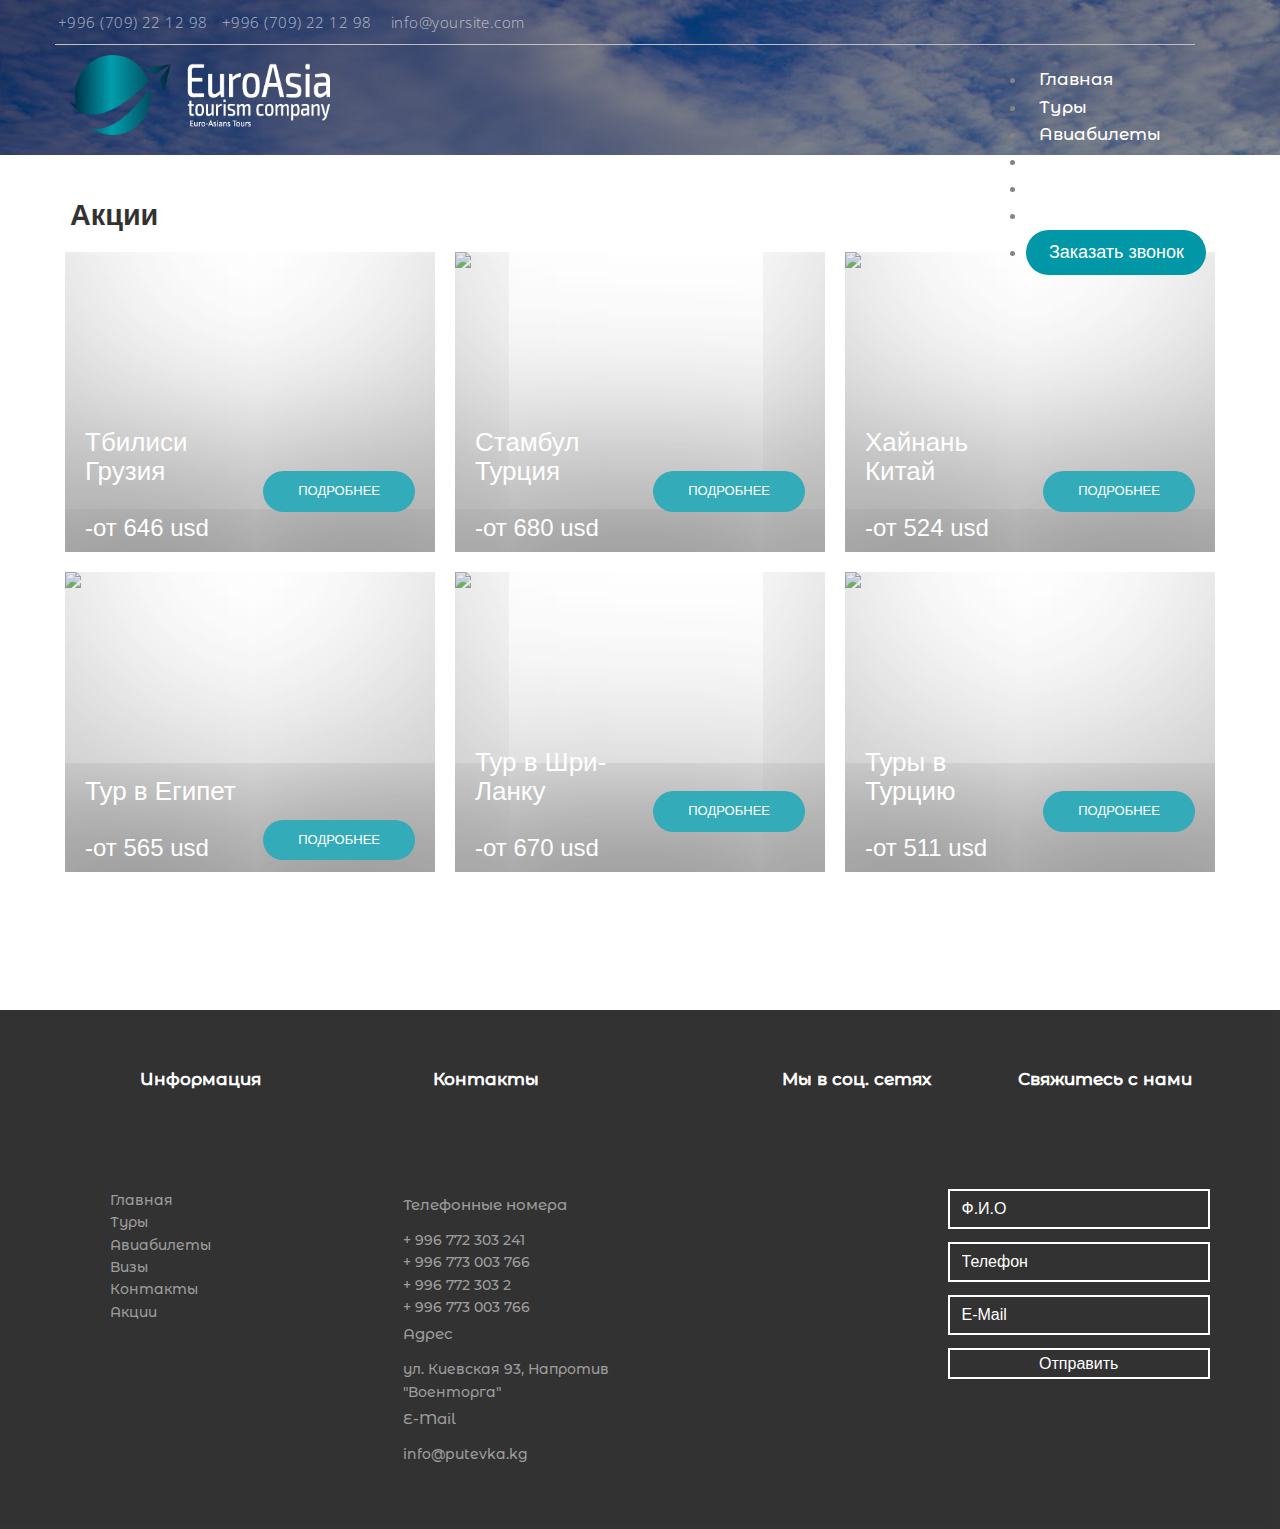
==== commit 72360b3c: "last mage" ====
--- a/accien.html
+++ b/accien.html
@@ -62,10 +62,10 @@
 
                     <div class="pull-right">
 						<ul>
-							<li><a href="#"><i class="icon-twitter2"></i></a></li>
-							<li><a href="#"><i class="icon-facebook2"></i></a></li>
-							<li><a href="#"><i class="icon-instagram"></i></a></li>
-							<li><a href="#"><i class="icon-youtube"></i></a></li>
+							<li><a href="#"><i class="icon-telegram"></i></a></li>
+							<li><a href="https://www.facebook.com/euroasia.mamysheva"><i class="icon-facebook2"></i></a></li>
+							<li><a href="https://www.instagram.com/euro_asian_tours/?hl=ru"><i class="icon-instagram"></i></a></li>
+							<li><a href="https://vk.com/id495349800"><i class="icon-vk"></i></a></li>
 						</ul>
 					</div>
 					</div>
@@ -204,13 +204,13 @@
 								</ul>
 							</div>
 							<div class="col-md-3 col-sm-3">
-								<h1>Мы в соц. сетях</h1>
+								<h1 class="text-center">Мы в соц. сетях</h1>
 								<p class="fh5co-social-icons">
-									<a href="#"><i class="icon-twitter2"></i></a>
-									<a href="#"><i class="icon-facebook2"></i></a>
-									<a href="#"><i class="icon-instagram"></i></a>
-									<a href="#"><i class="icon-dribbble2"></i></a>
-									<a href="#"><i class="icon-youtube"></i></a>
+									<a href="https://vk.com/id495349800"><i class="icon-vk"></i></a>
+									<a href="https://www.facebook.com/euroasia.mamysheva"><i class="icon-facebook2"></i></a>
+									<a href="https://www.instagram.com/euro_asian_tours/?hl=ru"><i class="icon-instagram"></i></a>
+									<a href="#"><i class="icon-telegram"></i></a>
+									<a href="#"><i class="icon-whatsapp"></i></a>
 								</p>
 							</div>
 							<div class="col-md-3 col-sm-3">
--- a/css/style.css
+++ b/css/style.css
@@ -135,6 +135,7 @@
 }
 .large p, .text p {
   color:#000;
+  float: left;
 }
 .large h3, h4 {
   font-weight: 600;
